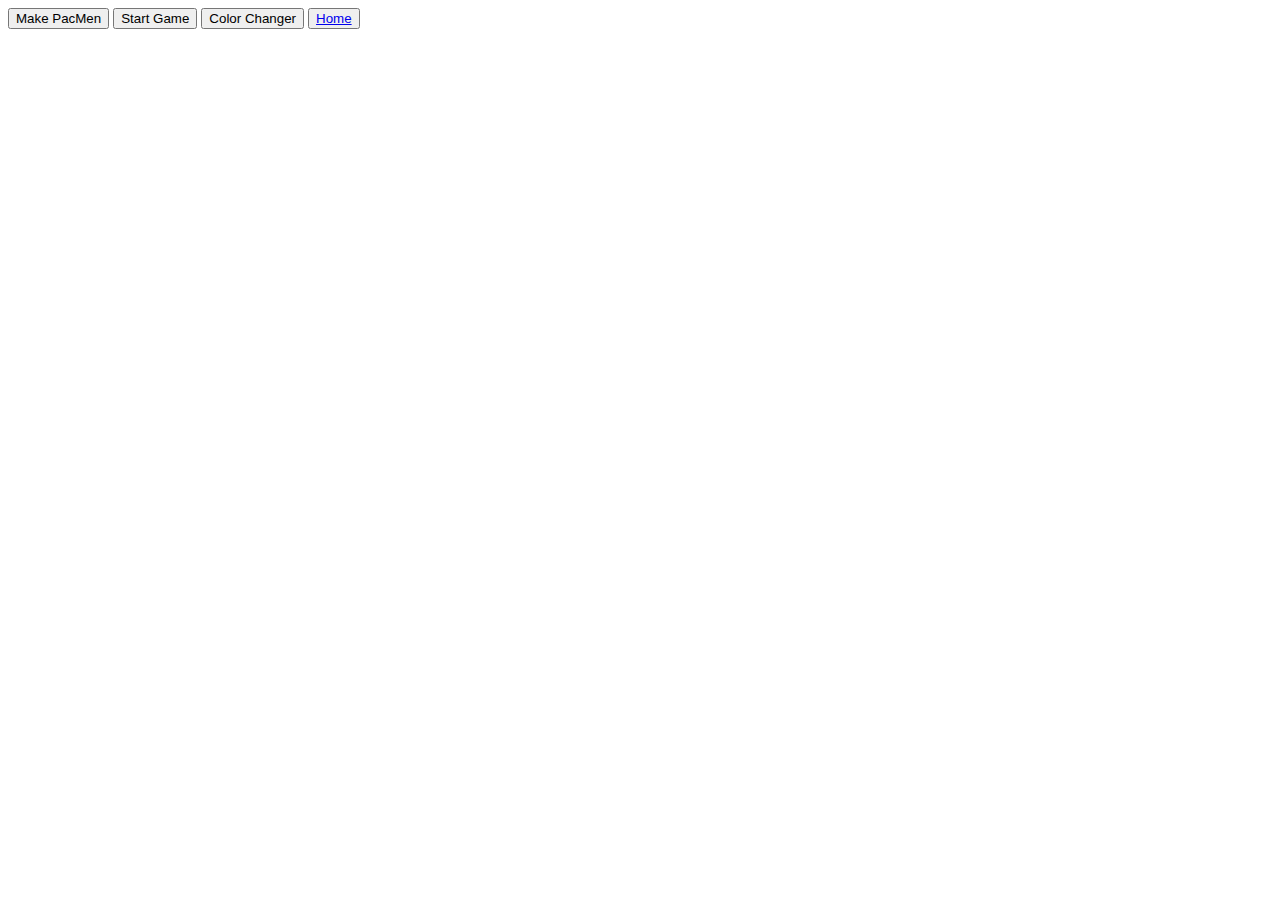
==== Pacman.html @ 8bab3c08 "Rename Pacman to Pacman.html" ====
<html>
  <head>
    <title>Pacmen || Nate Hancock</title>
    <link rel="stylesheet" href="./styles.css" />
  </head>
  <body>
    <div id="game">
      <div class="btn-container">
        <button
          onclick="makeOne()"
          width="100"
          height="30"
          class="btn"
          id="make-one"
        >
          Make PacMen
        </button>
        <button
          onclick="update()"
          width="100"
          height="30"
          class="btn"
          id="update"
        >
          Start Game
        </button>
        <button class="btn" id="btn">Color Changer</button>
        <button class="btn home-btn">
          <a href="https://willh87.github.io" id="linkHome">Home</a>
        </button>
      </div>
    </div>
    <script src="./app.js"></script>
    <script src="./hex.js"></script>
  </body>
</html>
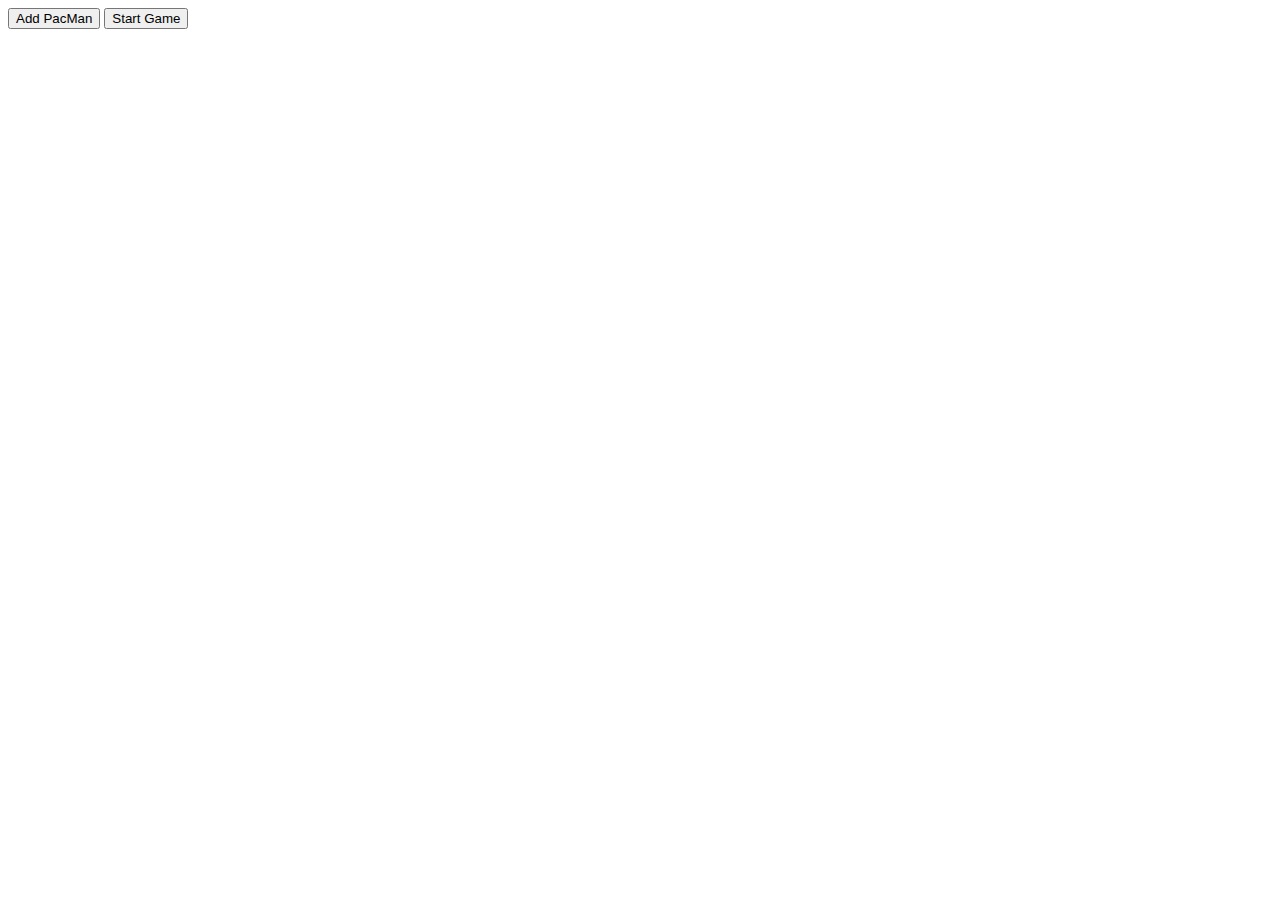
==== commit 4021076d: "Rename Pacman.md to Pacman.html" ====
--- a/Pacman.html
+++ b/Pacman.html
@@ -1,36 +1,72 @@
 <html>
-  <head>
-    <title>Pacmen || Nate Hancock</title>
-    <link rel="stylesheet" href="./styles.css" />
-  </head>
-  <body>
-    <div id="game">
-      <div class="btn-container">
-        <button
-          onclick="makeOne()"
-          width="100"
-          height="30"
-          class="btn"
-          id="make-one"
-        >
-          Make PacMen
-        </button>
-        <button
-          onclick="update()"
-          width="100"
-          height="30"
-          class="btn"
-          id="update"
-        >
-          Start Game
-        </button>
-        <button class="btn" id="btn">Color Changer</button>
-        <button class="btn home-btn">
-          <a href="https://willh87.github.io" id="linkHome">Home</a>
-        </button>
-      </div>
+<SCRIPT>
+    var pos = 0;
+    const pacArray = [
+        ['PacMan1.png', 'PacMan2.png'],
+        ['PacMan3.png', 'PacMan4.png']
+    ];
+    var direction = 0;
+    const pacMen = [];
+
+    function setToRandom(scale) {
+        return {
+            x: Math.random() * scale,
+            y: Math.random() * scale
+        }
+    }
+    // Factory to make a PacMan 
+    function makePac() {
+        // returns an object with values scaled {x: 33, y: 21}
+        let velocity = setToRandom(10);
+        let position = setToRandom(200);
+        // Add image to div id = game
+        let game = document.getElementById('game');
+        let newimg = document.createElement('img');
+        newimg.style.position = 'absolute';
+        newimg.src = 'PacMan1.png';
+        newimg.width = 100;
+        newimg.style.left = position.x;
+        newimg.style.top = position.y;
+        game.appendChild(newimg);
+        // new style of creating an object
+        return {
+            position,
+            velocity,
+            newimg
+        }
+    }
+
+    function update() {
+        //loop over pacmen array and move each one and move image in DOM
+        pacMen.forEach((item) => {
+            checkCollisions(item)
+            item.position.x += item.velocity.x;
+            item.position.y += item.velocity.y;
+
+            item.newimg.style.left = item.position.x;
+            item.newimg.style.top = item.position.y;
+        })
+        setTimeout(update, 20);
+    }
+
+    function checkCollisions(item) {
+        if (item.position.x + item.velocity.x + item.newimg.width > window.innerWidth ||
+            item.position.x + item.velocity.x < 0) item.velocity.x = -item.velocity.x;
+        if (item.position.y + item.velocity.y + item.newimg.height > window.innerHeight ||
+            item.position.y + item.velocity.y < 0) item.velocity.y = -item.velocity.y;
+    }
+
+    function makeOne() {
+        pacMen.push(makePac()); // add a new PacMan
+    }
+</SCRIPT>
+
+<body>
+    <div id='game'>
+        <button onclick='makeOne()' width='200' height='30'>Add PacMan</button>
+        <button onclick='update()' width='200' height='30'>Start Game</button>
+
     </div>
-    <script src="./app.js"></script>
-    <script src="./hex.js"></script>
-  </body>
+</body>
+
 </html>
